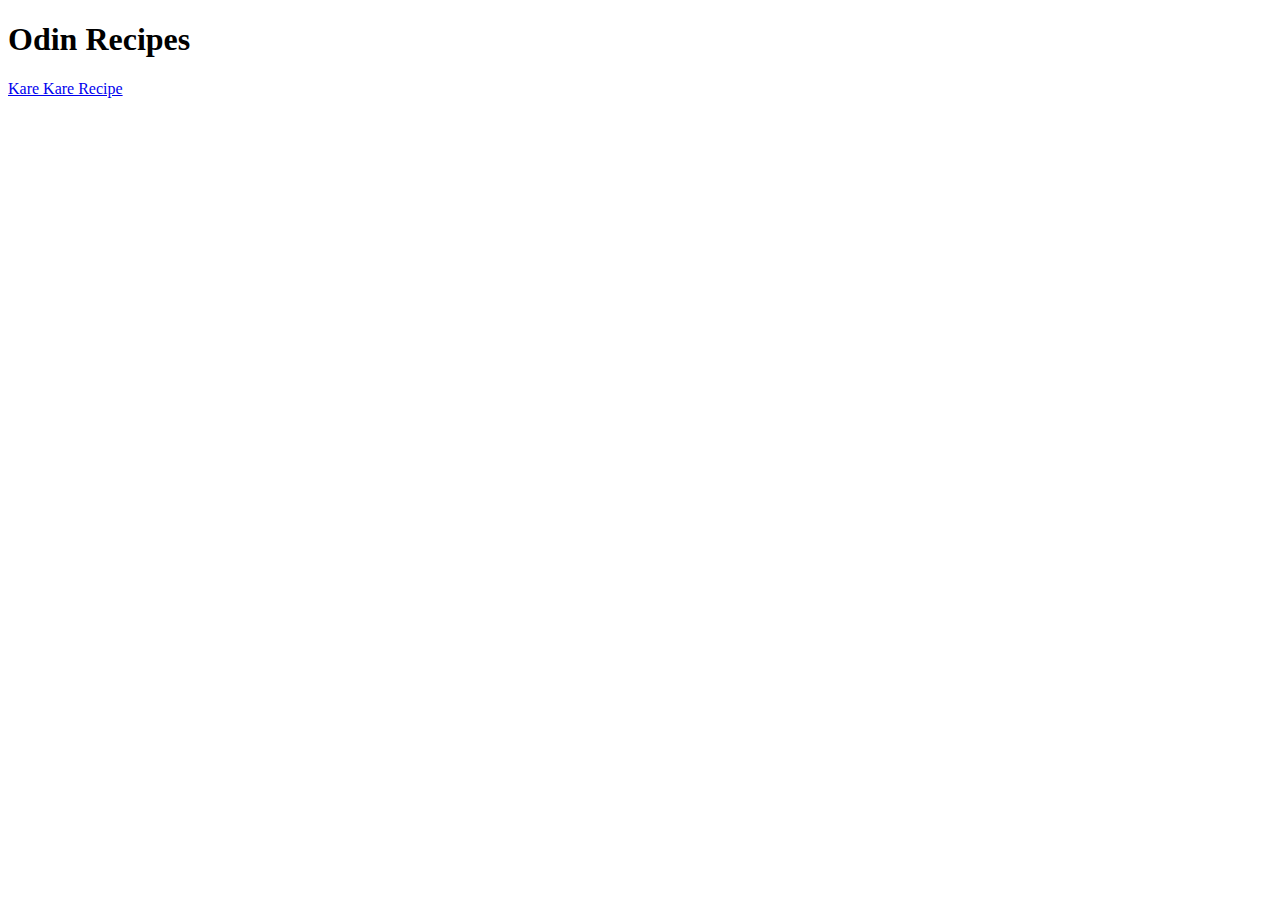
==== recipes.html @ ee1d2f9a "saving prog: filled in the ingred and steps for kare kare" ====
<!DOCTYPE html>
<html lang="en">
    <head>
        <meta charset="UTF-8">
        <title>Recipes Assignment</title>
    </head>


    <body>
        <h1>Odin Recipes</h1>
        <a href="recipes/karekare.html">Kare Kare Recipe</a>
        
    </body>
</html>
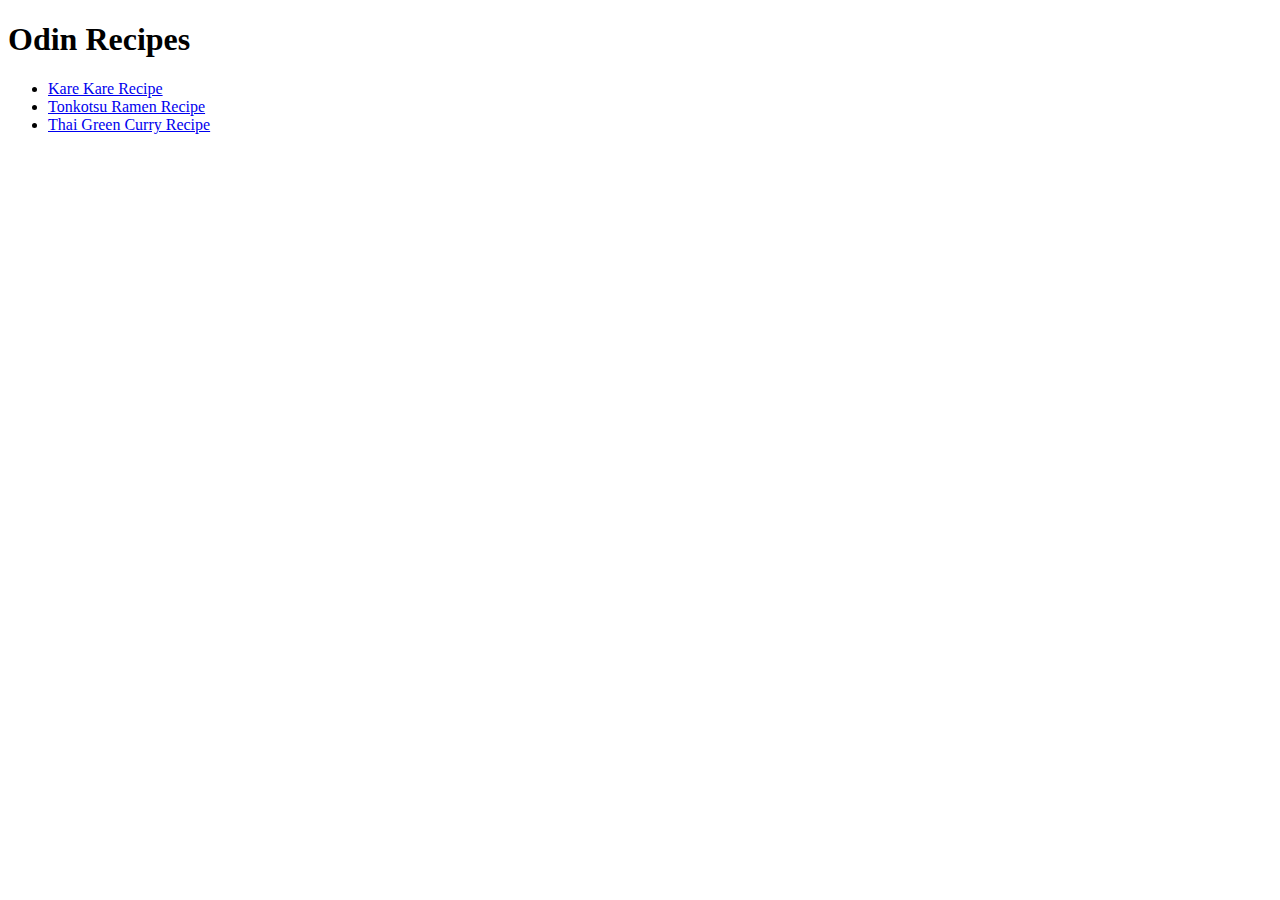
==== commit 9f256c94: "two new recipes- ramen and thai curry" ====
--- a/recipes.html
+++ b/recipes.html
@@ -8,7 +8,13 @@
 
     <body>
         <h1>Odin Recipes</h1>
-        <a href="recipes/karekare.html">Kare Kare Recipe</a>
+        <ul>
+        <li><a href="recipes/karekare.html">Kare Kare Recipe</a></li>
+        <li><a href="recipes/ramen.html">Tonkotsu Ramen Recipe</a></li>
+        <li><a href="recipes/thaicurry.html">Thai Green Curry Recipe</a></li>
+
+
+    </ul>
         
     </body>
 </html>